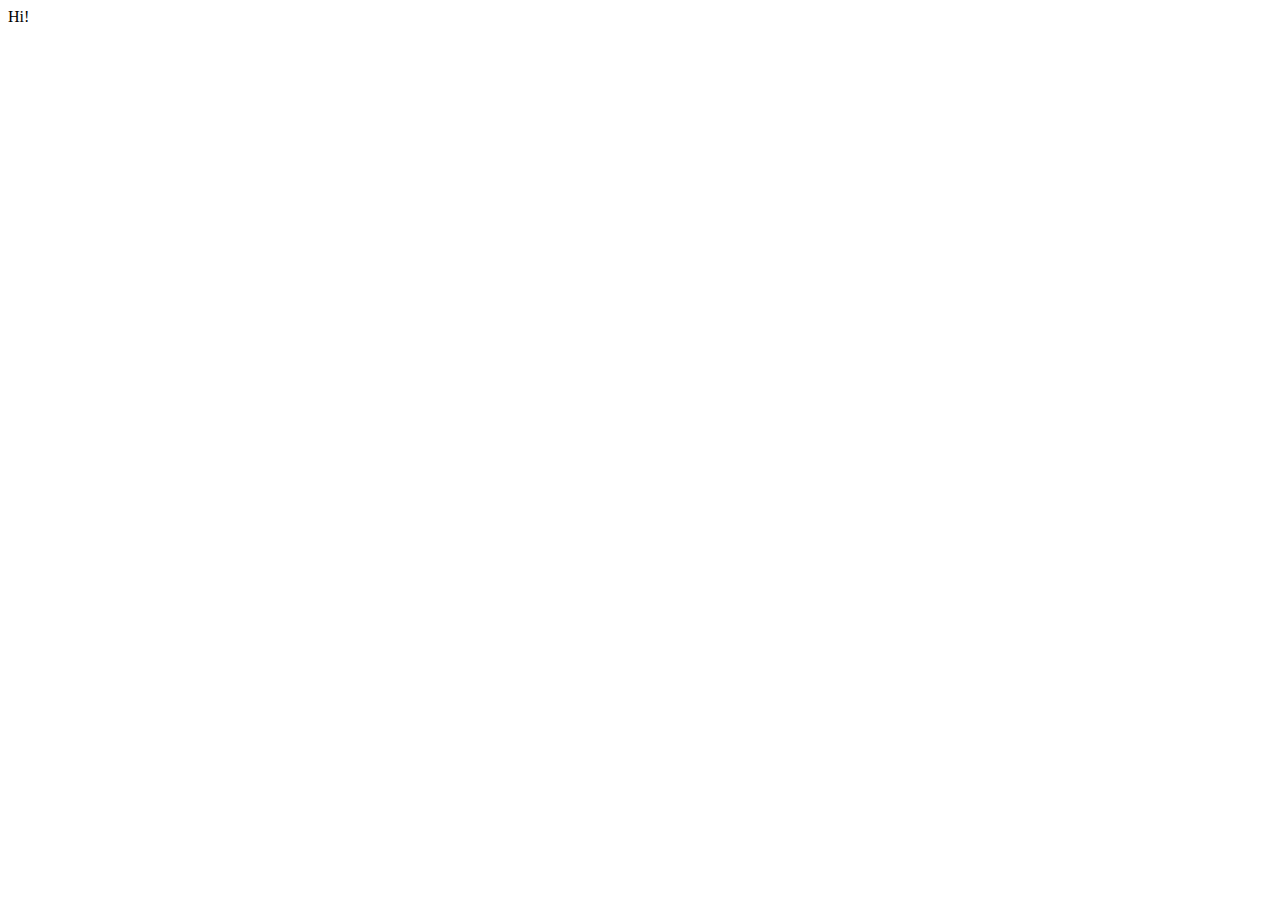
==== index.html @ 5ddd33b6 "add line" ====
<!DOCTYPE html>
<html lang="en">
<head>
    <meta charset="UTF-8">
    <meta name="viewport" content="width=device-width, initial-scale=1.0">
    <title>Document</title>
</head>
<body>
    Hi!
</body>
</html>
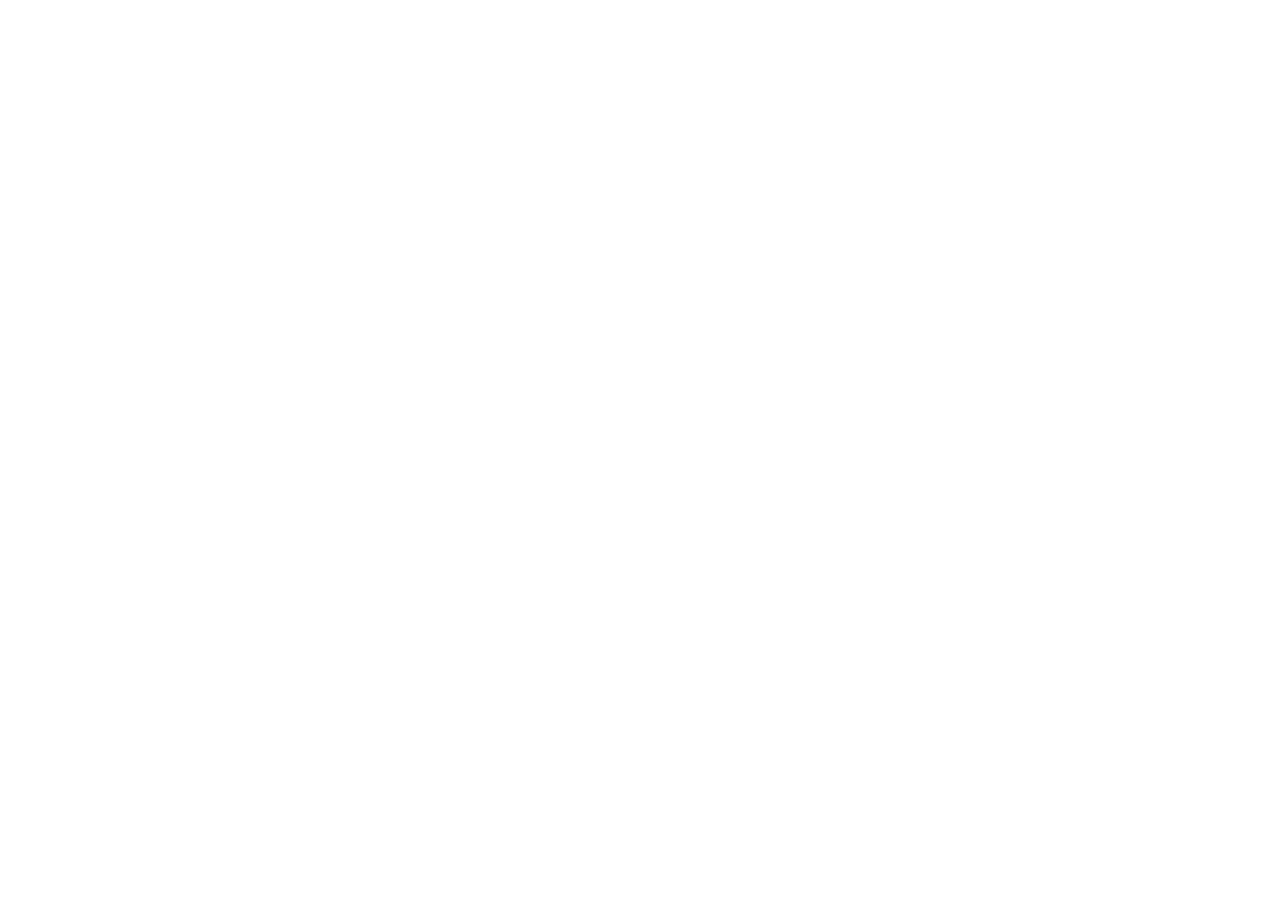
==== commit c2b1e588: "add line" ====
--- a/index.html
+++ b/index.html
@@ -6,6 +6,6 @@
     <title>Document</title>
 </head>
 <body>
-    Hi!
+    <title>HO-ho ho</title>
 </body>
 </html>